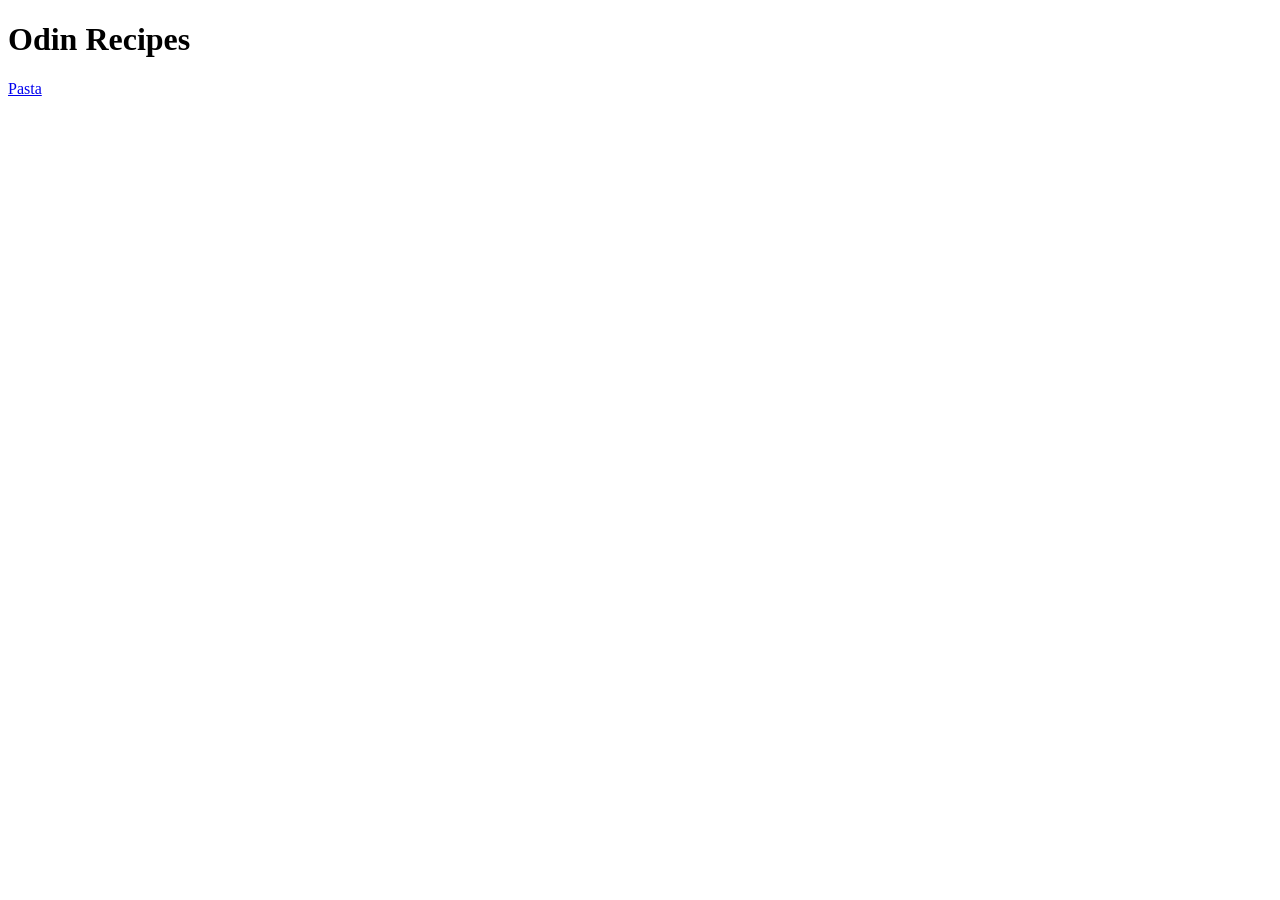
==== index.html @ b21fbf7a "create index and pasta recipe html file Setup boilerplate for both files, added links to both files" ====
<!DOCTYPE html>
<html lang="en">
<head>
    <meta charset="UTF-8">
    <meta name="viewport" content="width=device-width, initial-scale=1.0">
    <title>Document</title>
</head>
<body>
    <h1>Odin Recipes</h1>
    <a href="recipes/pasta.html">Pasta</a>
</body>
</html>
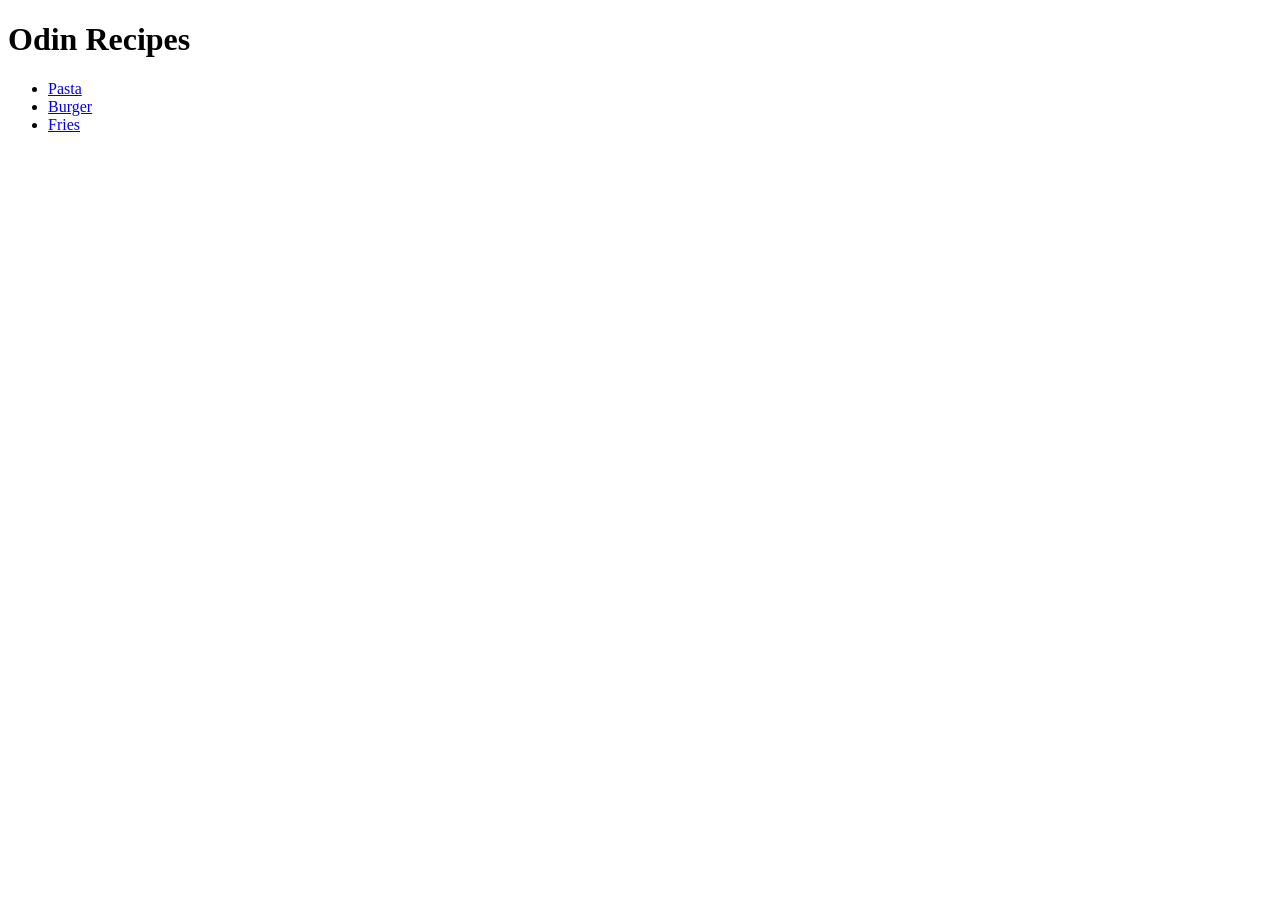
==== commit e8af456a: "add files burger and fries added more recipes for more choice, followed the same format as pasta" ====
--- a/index.html
+++ b/index.html
@@ -7,6 +7,10 @@
 </head>
 <body>
     <h1>Odin Recipes</h1>
-    <a href="recipes/pasta.html">Pasta</a>
+   <ul>
+    <li><a href="recipes/pasta.html">Pasta</a></li>
+    <li><a href="recipes/burger.html">Burger</a></li>
+    <li><a href="recipes/fries.html">Fries</a></li>
+   </ul>
 </body>
 </html>
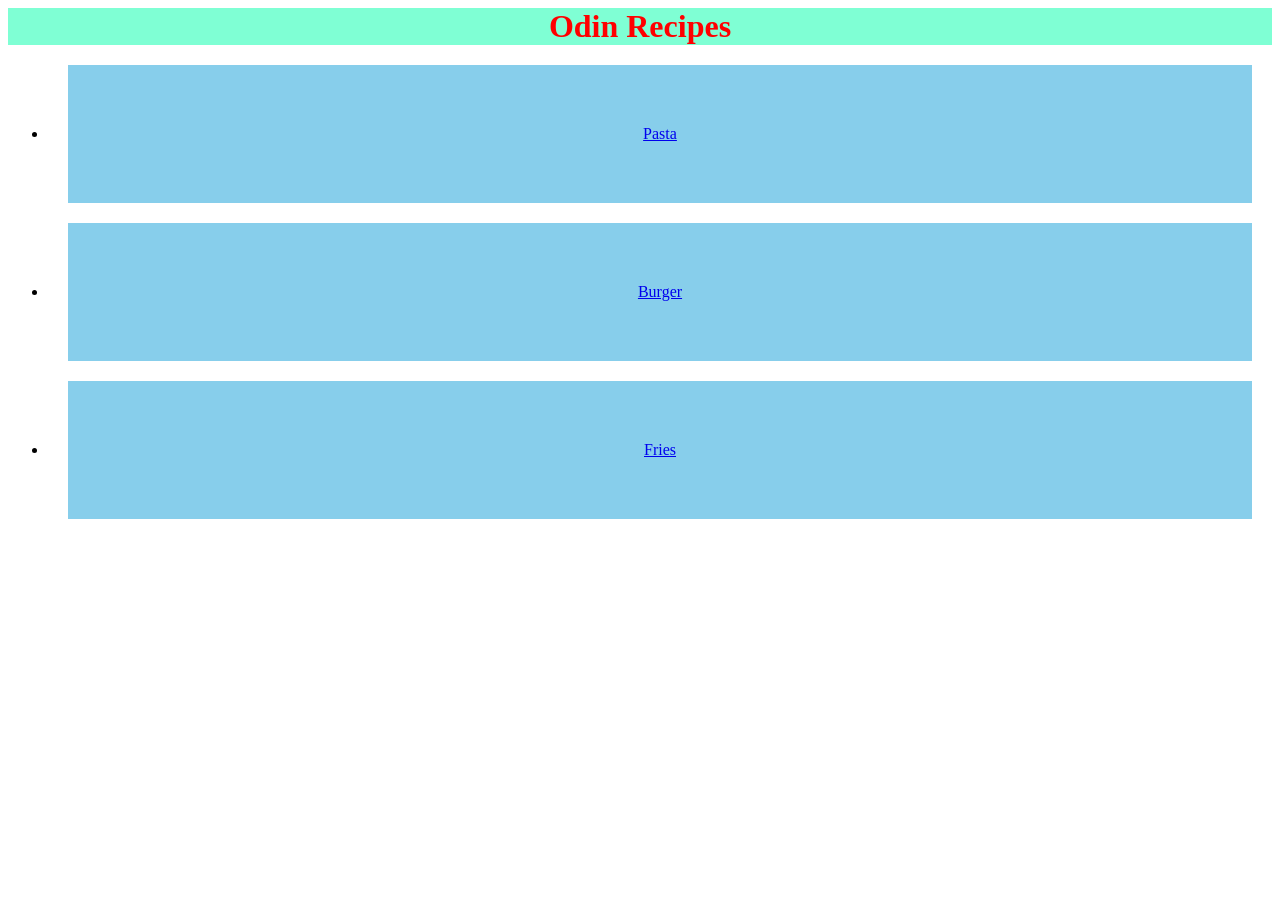
==== commit bc167e53: "Modify index.html with CSS styles made the links into to buttons, changed Header color and backgroun" ====
--- a/index.html
+++ b/index.html
@@ -1,6 +1,7 @@
 <!DOCTYPE html>
 <html lang="en">
 <head>
+    <link rel="stylesheet" href="styles.css">
     <meta charset="UTF-8">
     <meta name="viewport" content="width=device-width, initial-scale=1.0">
     <title>Document</title>
@@ -8,9 +9,9 @@
 <body>
     <h1>Odin Recipes</h1>
    <ul>
-    <li><a href="recipes/pasta.html">Pasta</a></li>
-    <li><a href="recipes/burger.html">Burger</a></li>
-    <li><a href="recipes/fries.html">Fries</a></li>
+   <li><a href="recipes/pasta.html"><div class="recipe pasta">Pasta</div></a></li>
+    <li><a href="recipes/burger.html"><div class="recipe burger">Burger</div></a></li>
+    <li><a href="recipes/fries.html"><div class="recipe fries">Fries</div></a></li>
    </ul>
 </body>
 </html>
--- a/styles.css
+++ b/styles.css
@@ -0,0 +1,12 @@
+h1 {
+    color: red;
+    margin:auto;
+    text-align: center;
+    background-color: aquamarine;
+}
+.recipe {
+    background-color: skyblue;
+    padding:60px;
+    margin: 20px;
+    text-align: center;
+}
